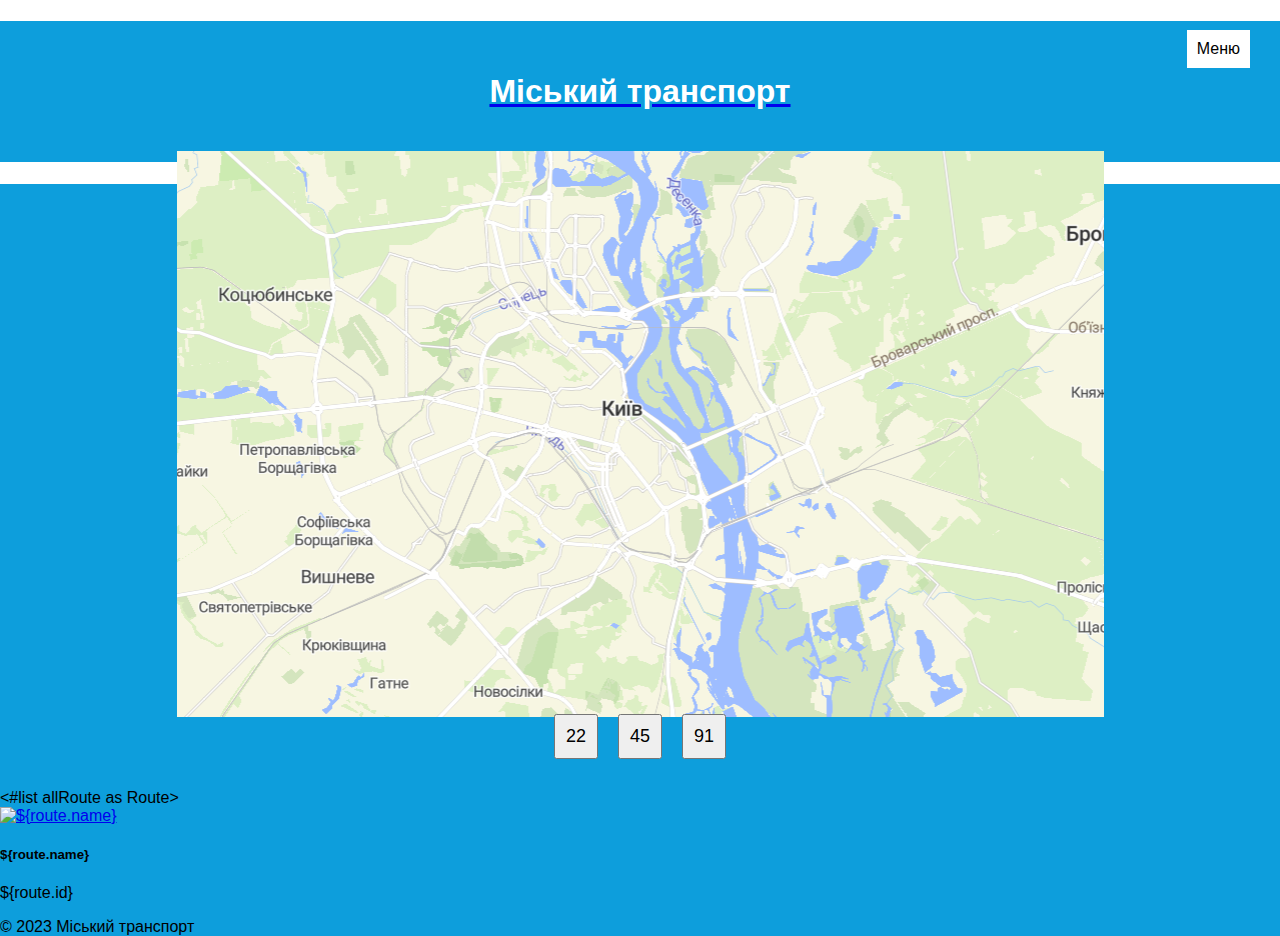
==== src/main/resources/templates/templ/routes.html @ b73ef34a "commit" ====
<!DOCTYPE html>
<html lang="uk-UA">
<head>
  <link href="https://cdn.jsdelivr.net/npm/bootstrap@5.3.0-alpha3/dist/css/bootstrap.min.css" rel="stylesheet" integrity="sha384-KK94CHFLLe+nY2dmCWGMq91rCGa5gtU4mk92HdvYe+M/SXH301p5ILy+dN9+nJOZ" crossorigin="anonymous">
  <meta charset="UTF-8">
  <meta name="viewport" content="width=device-width, initial-scale=1.0">
  <title>Міський транспорт</title>
    <link rel="stylesheet" href="css/my.css">

</head>
<body>

<!-- Topper -->
<nav class="navbar navbar-light bg-light">
    <div class="container-fluid">

        <h1><a class="nav-link active" aria-current="page" href="index.html"><p style="color: white;">Міський транспорт</p></a></h1>

        <button class="menu-button">Меню</button>

        <!-- Список з пунктами меню -->
        <div class="menu-list">
            <a href="routes.ftl">Маршрути</a>
            <a href="interval.ftl">Розклад</a>
            <a href="index.html">Карта</a>
        </div>

    </div>
</nav>


<!-- Main section -->
<div class="container-fluid">
  <div class="row">

      <div id="main-section">
          <img id="map" src="../../images/map.jpg">
      </div>
      <div id="button-section">
          <button id="22">22</button>
          <button id="45">45</button>
          <button id="91">91</button>
      </div>
      <script type="text/javascript" src="code.js"></script>

      <div class="row row-cols-2 row-cols-md-2 g-4"

      <#if allRoute??>
<#list allRoute as Route>

    <div class="col">
        <div class="card">
            <a href="/route/${route.id}">
            <img src="${route.images}" class="card-ing-top" alt="${route.name}">
            </a>
            <div class="card-body">
                <h5 class="card-title">${route.name}</h5>
                <p class="card-text">${route.id}</p>
            </div>
        </div>
</#list>
      </#if>
  </div>

  </div>
</div>

<!-- Footer -->
<footer class="footer mt-auto py-3 bg-light">
  <div class="container">
    <span class="text-muted">© 2023 Міський транспорт</span>
  </div>
</footer>

<script src="https://cdn.jsdelivr.net/npm/bootstrap@5.3.0-alpha3/dist/js/bootstrap.bundle.min.js" integrity="sha384-ENjdO4Dr2bkBIFxQpeoTz1HIcje39Wm4jDKdf19U8gI4ddQ3GYNS7NTKfAdVQSZe" crossorigin="anonymous"></script>
<script src="https://cdn.jsdelivr.net/npm/@popperjs/core@2.11.7/dist/umd/popper.min.js" integrity="sha384-zYPOMqeu1DAVkHiLqWBUTcbYfZ8osu1Nd6Z89ify25QV9guujx43ITvfi12/QExE" crossorigin="anonymous"></script>
<script src="https://cdn.jsdelivr.net/npm/bootstrap@5.3.0-alpha3/dist/js/bootstrap.min.js" integrity="sha384-Y4oOpwW3duJdCWv5ly8SCFYWqFDsfob/3GkgExXKV4idmbt98QcxXYs9UoXAB7BZ" crossorigin="anonymous"></script>

<script>
    // Отримуємо кнопку і список з пунктами меню
    var menuButton = document.querySelector('.menu-button');
    var menuList = document.querySelector('.menu-list');

    // Обробник події для кнопки меню
    menuButton.addEventListener('click', function() {
        // Перевіряємо, чи список з пунктами меню прихований
        if (menuList.style.display === 'none') {
            // Якщо так, то робимо його видимим
            menuList.style.display = 'block';
        } else {
            // Якщо ні, то приховуємо його
            menuList.style.display = 'none';
        }
    });
</script>

</body>
</html>
---- src/main/resources/templates/templ/css/my.css ----
.container-fluid{
    background: #0d9edc;
}

#image-container {
    width: 500px;
    height: 500px;
    background-size: contain;
    background-repeat: no-repeat;
    background-position: center center;
    margin-top: 200px;
}

body {
    margin: 0;
    padding: 0;
    font-family: Arial, sans-serif;
}

h1 {
    text-align: center;
    padding: 20px;
}

#main-section {
    width: 100%;
    height: 500px;
    display: flex;
    justify-content: center;
    align-items: center;
}

#main-image {
    max-width: 100%;
    max-height: 100%;
}

#button-section {
    display: flex;
    justify-content: center;
    align-items: center;
    padding: 20px;
}

button {
    padding: 10px;
    margin: 10px;
    font-size: 18px;
}


.menu-button {
    position: absolute; /* фіксована позиція */
    z-index: 999;
    top: 20px;
    right: 20px;
    background-color: #ffffff;
    color: #000000;
    border: none;
    padding: 10px 10px;
    font-size: 16px;
    cursor: pointer;
}

/* Стилі для списку з пунктами меню */
.menu-list {
    position: absolute; /* фіксована позиція */
    z-index: 999;
    top: 80px;
    right: 20px;
    background-color: #fff;
    border: 1px solid #333;
    padding: 10px;
    display: none; /* початково список прихований */
}

/* Стилі для пунктів меню */
.menu-list a {
    display: block;
    color: #333;
    text-decoration: none;
    padding: 5px 0;
}

table, td, th {
    text-align: center;
    color: #ffffff;
    border: 1px solid #000000;
}

.image-container {
    min-height: 4000px;
}
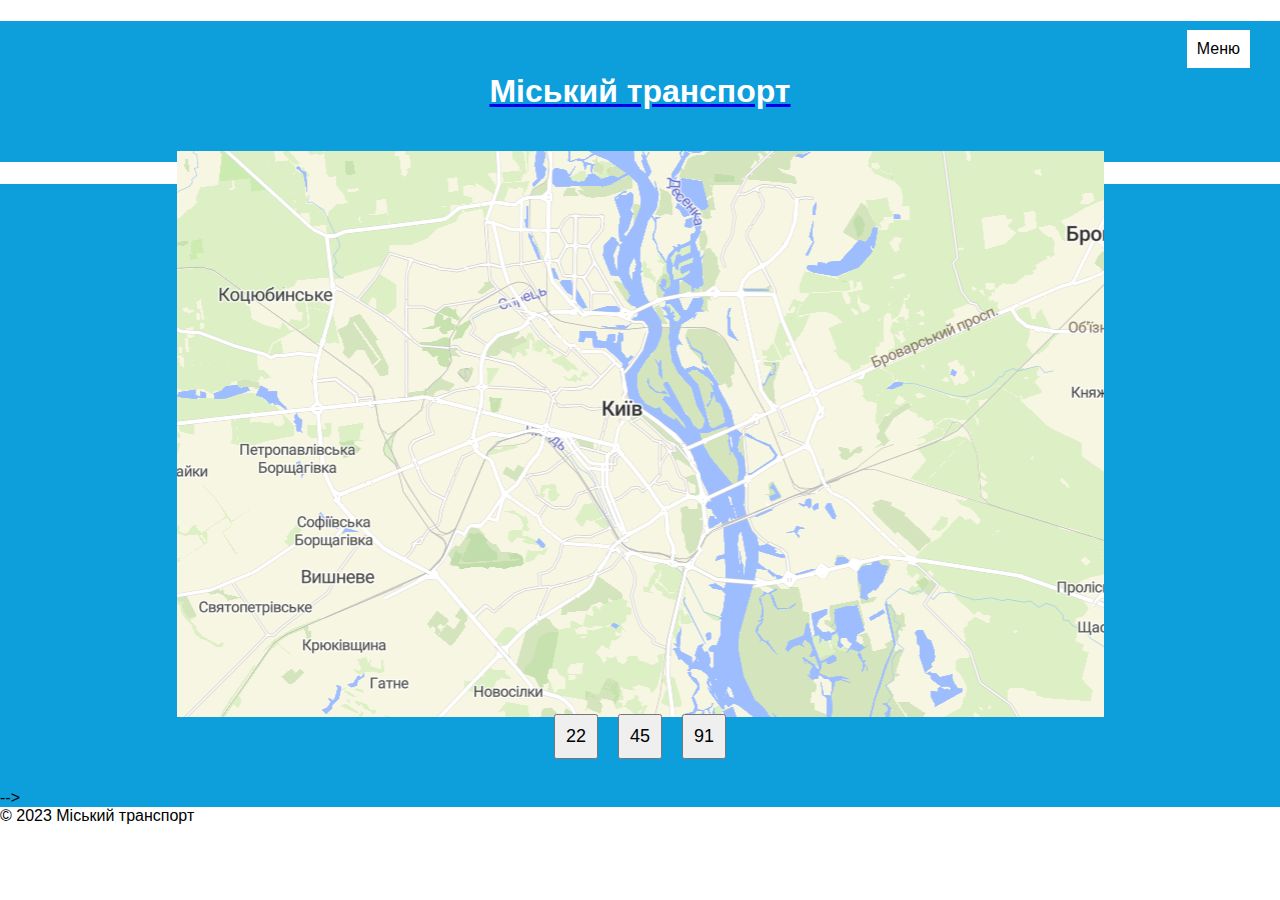
==== commit 07128534: "commit" ====
--- a/src/main/resources/templates/templ/routes.html
+++ b/src/main/resources/templates/templ/routes.html
@@ -20,8 +20,8 @@
 
         <!-- Список з пунктами меню -->
         <div class="menu-list">
-            <a href="routes.ftl">Маршрути</a>
-            <a href="interval.ftl">Розклад</a>
+            <a href="routes.html">Маршрути</a>
+            <a href="interval.html">Розклад</a>
             <a href="index.html">Карта</a>
         </div>
 
@@ -45,21 +45,21 @@
 
       <div class="row row-cols-2 row-cols-md-2 g-4"
 
-      <#if allRoute??>
-<#list allRoute as Route>
+<!--      <#if allRoute??>-->
+<!--<#list allRoute as Route>-->
 
-    <div class="col">
-        <div class="card">
-            <a href="/route/${route.id}">
-            <img src="${route.images}" class="card-ing-top" alt="${route.name}">
-            </a>
-            <div class="card-body">
-                <h5 class="card-title">${route.name}</h5>
-                <p class="card-text">${route.id}</p>
-            </div>
-        </div>
-</#list>
-      </#if>
+<!--    <div class="col">-->
+<!--        <div class="card">-->
+<!--            <a href="/route/${route.id}">-->
+<!--            <img src="${route.images}" class="card-ing-top" alt="${route.name}">-->
+<!--            </a>-->
+<!--            <div class="card-body">-->
+<!--                <h5 class="card-title">${route.name}</h5>-->
+<!--                <p class="card-text">${route.id}</p>-->
+<!--            </div>-->
+<!--        </div>-->
+<!--</#list>-->
+<!--      </#if>-->
   </div>
 
   </div>
